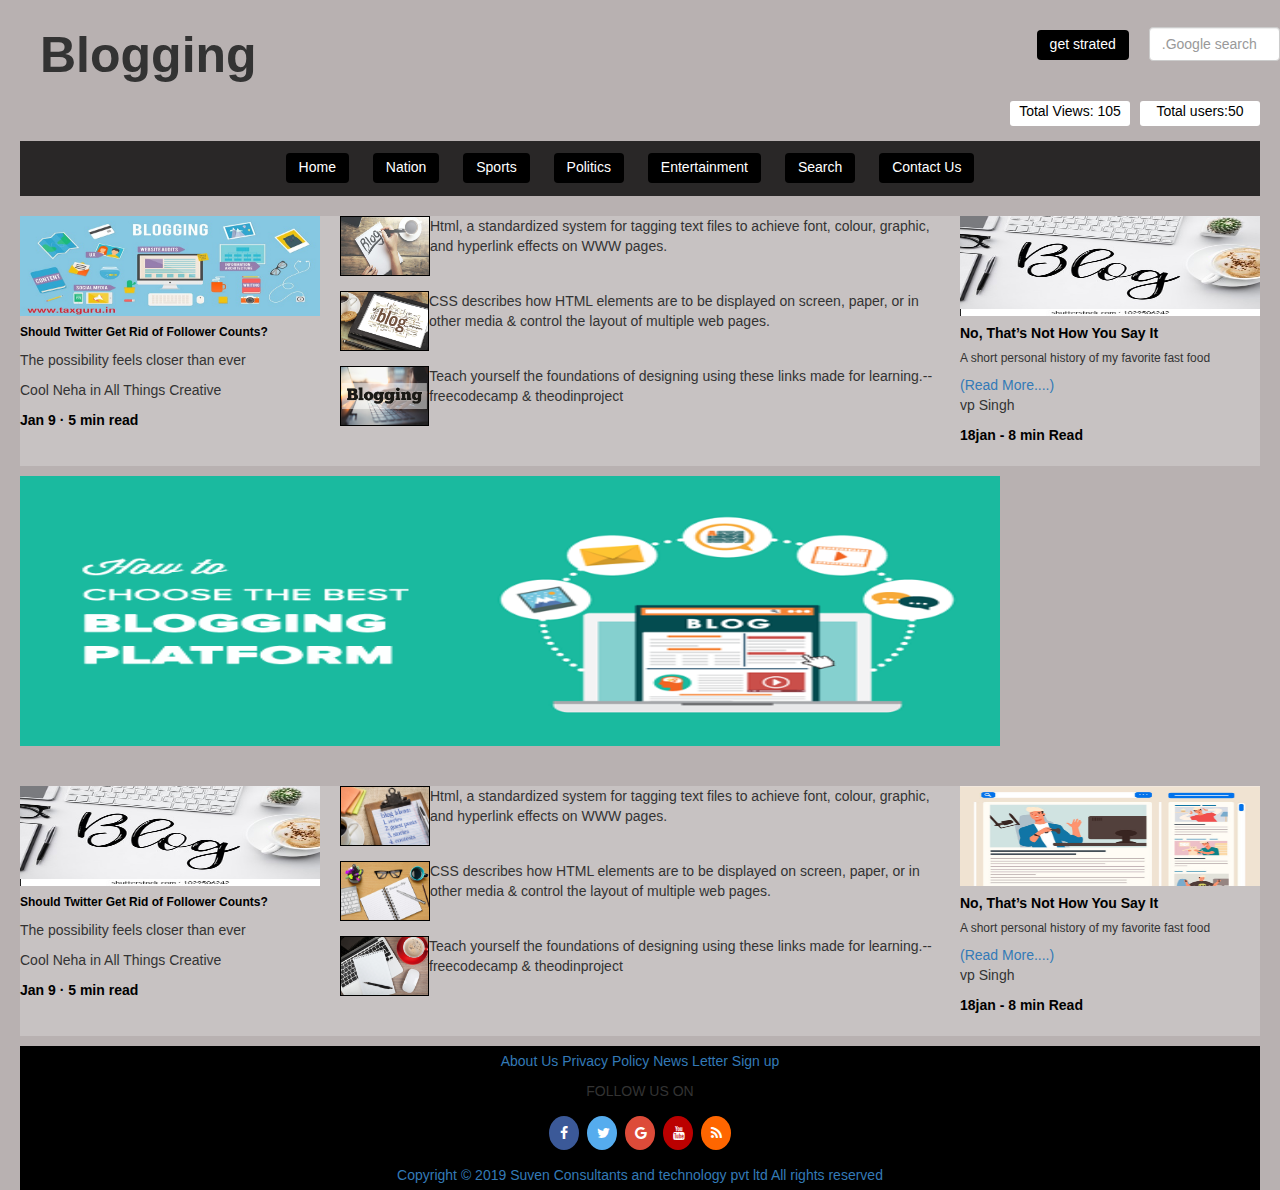
==== index.html @ 76fc1ee6 "initial commit" ====
<!DOCTYPE html>
<html lang="en">
<head>
    <meta charset="UTF-8">
    <meta http-equiv="X-UA-Compatible" content="IE=edge">
    
    <meta name="viewport" content="width=device-width, initial-scale=1.0">
    
    <link rel="stylesheet" href="index.css">

    <link rel="stylesheet" href="http://maxcdn.bootstrapcdn.com/bootstrap/3.3.6/css/bootstrap.min.css">
    <link rel="stylesheet" href="https://cdnjs.cloudflare.com/ajax/libs/font-awesome/4.7.0/css/font-awesome.min.css">

    <title>Blogging</title>
</head>
<body>
    <header>
        <div class="contain">
            <div class="head">
                <p >Blogging</p>

            </div>
            <div class="nav12">
                <a href="./getstarted.html" class="btn btn-dark">get strated</a>
                <input class="form-control form-control-sm" type="text" placeholder=".Google search" aria-label=".form-control-sm example">
            </div>
        </div>

        <div class="nav2">
            <p>Total Views: 105</p>
            <p>Total users:50</p>
        </div>
        <div class="nav3">
            <a href="#" class="btn btn-dark">Home</a>
            <a href="#" class="btn btn-dark">Nation</a>
            <a href="#" class="btn btn-dark">Sports</a>
            <a href="#" class="btn btn-dark">Politics</a>
            <a href="#" class="btn btn-dark">Entertainment</a>
            <a href="#" class="btn btn-dark">Search</a>
            <a href="#" class="btn btn-dark">Contact Us</a>

        </div>

    </header>
    
    <main>
     <br>
    <div class="space"></div>
<section class="main">


        <section class="first">
            <div class="left">
                <img src="./10.jpg" alt="" width="100%" height="40%">
                <div>
                    <h6 class="text">Should Twitter Get Rid of Follower Counts?</h6>
                    <p>The possibility feels closer than ever</p>
                    <p>Cool Neha in All Things Creative </p>
                      <p class="text">  Jan 9 · 5 min read</p>
                </div>
            </div>
            <div class="between">
                <div class="middle">
                    <img src="./7.jpg" alt="img" width="15%" height="80%">
                    <p>Html, a standardized system for tagging text files to achieve font, colour, graphic, and hyperlink effects on WWW pages.</p>

                </div>
                <div class="middle">
                    <img src="./8.jpg" alt="img" width="15%" height="80%">
                    <p>CSS describes how HTML elements are to be displayed on screen, paper, or in other media & control the layout of multiple web pages.</p>

                </div>
                <div class="middle">
                    <img src="./6.jpg" alt="img" width="15%" height="80%">
                    <p>Teach yourself the foundations of designing using these links made for learning.--freecodecamp & theodinproject</p>

                </div>

            </div>

            <div class="right">
                <img src="./11.jpg" alt="" width="100%" height="40%">
                <div>
                    <h5 class="text">No, That’s Not How You Say It</h5>
                    <h6>A short personal history of my favorite fast food </h6>
                    <a href="/readmore.html">(Read More....)</a>
                    <p>vp Singh</p>
                    <p class="text">18jan - 8 min Read</p>
                </div>
            </div>
        </section>

        <section class="second">
            <img src="./2.png" alt="img" width="79%" height="90%">
        </section>
        
        <section class="third">
            <div class="left">
                <img src="./11.jpg" alt="" width="100%" height="40%">
                <div>
                    <h6 class="text">Should Twitter Get Rid of Follower Counts?</h6>
                    <p>The possibility feels closer than ever</p>
                    <p>Cool Neha in All Things Creative </p>
                      <p class="text">  Jan 9 · 5 min read</p>
                </div>
            </div>
            <div class="between">
                <div class="middle">
                    <img src="./1.jpg" alt="img" width="15%" height="80%">
                    <p>Html, a standardized system for tagging text files to achieve font, colour, graphic, and hyperlink effects on WWW pages.</p>

                </div>
                <div class="middle">
                    <img src="./2.jpg" alt="img" width="15%" height="80%">
                    <p>CSS describes how HTML elements are to be displayed on screen, paper, or in other media & control the layout of multiple web pages.</p>

                </div>
                <div class="middle">
                    <img src="./3.jpg" alt="img" width="15%" height="80%">
                    <p>Teach yourself the foundations of designing using these links made for learning.--freecodecamp & theodinproject</p>

                </div>

            </div>

            <div class="right">
                <img src="./13.jpg" alt="" width="100%" height="40%">
                <div>
                    <h5 class="text">No, That’s Not How You Say It</h5>
                    <h6>A short personal history of my favorite fast food </h6>
                    <a href="#">(Read More....)</a>
                    <p>vp Singh</p>
                    <p class="text">18jan - 8 min Read</p>
                </div>
            </div>
        </section>
   
    </section>

 <section id="footer" >
     <!-- <div class="f"> -->
        <div class="f1">
            <a href="/aboutus.html">About Us</a>
            <a href="">Privacy Policy</a>
            <a href="">News Letter</a>
            <a href="">Sign up</a>
        </div>
    
        <div class="follow">
            FOLLOW US ON
        </div>
    
    
        <div class="social">
            <a href="#" class="fa fa-facebook"></a>
    <a href="#" class="fa fa-twitter"></a>
    <a href="#" class="fa fa-google"></a>
    <a href="#" class="fa fa-youtube"></a>
    <a href="#" class="fa fa-rss"></a>
    
    
        </div>
    
        <div class="f2">
            <a href="">Copyright © 2019</a>
            <a href=""> Suven Consultants and technology pvt ltd</a>
            <a href="">All rights reserved</a>
        </div>
     <!-- </div> -->
    
    </section>
</main>
<script
src="https://code.jquery.com/jquery-3.2.1.slim.min.js"
integrity="sha384-KJ3o2DKtIkvYIK3UENzmM7KCkRr/rE9/Qpg6aAZGJwFDMVNA/GpGFF93hXpG5KkN"
crossorigin="anonymous"
></script>
<script
src="https://cdnjs.cloudflare.com/ajax/libs/popper.js/1.12.9/umd/popper.min.js"
integrity="sha384-ApNbgh9B+Y1QKtv3Rn7W3mgPxhU9K/ScQsAP7hUibX39j7fakFPskvXusvfa0b4Q"
crossorigin="anonymous"
></script>
<script
src="https://maxcdn.bootstrapcdn.com/bootstrap/4.0.0/js/bootstrap.min.js"
integrity="sha384-JZR6Spejh4U02d8jOt6vLEHfe/JQGiRRSQQxSfFWpi1MquVdAyjUar5+76PVCmYl"
crossorigin="anonymous"
></script>
</body>
</html>
---- index.css ----
*{
    background-color: rgb(184, 177, 177);
    margin: 0;
    padding: 0;
    font-family: Verdana, Geneva, Tahoma, sans-serif;
}
body{
    background-color: rgb(184, 177, 177);

}
.contain{
    display: flex;
    margin-top: 20px;
}
.head{
    font-size: 50px;
    margin-left: 40px;
    font-weight: bolder;
}
.nav12{
    margin-left: 780px;
    display: flex;
    /* float: right ; */
    margin-top: 7px;
}
.nav12 >a{
    margin-right: 20px;
    margin-top: 3px;
    color: white;
    text-align: center;
    justify-content: center;
    background-color: black;
    text-decoration: none;
    height:30px;
    padding-top: 3px;
}
.nav12 > a:hover{
    color: green;
}
#googlesearch{
    margin-left: 30px;   
}
.nav2{
    display: flex;
    float: right;
    margin-right: 10px;
    color: black;
}
.nav2>p{
    margin-right: 10px;
    background-color: white;
    border-radius: 3px;
    justify-content: center;
    text-align: center;
    width: 120px;
    height: 25px;
}
.nav3{
    margin-top: 40px;
    background-color: rgb(41, 39, 39);
    height: 55px;
    justify-content: center;
    text-align: center;
    margin-left: 20px;
    margin-right: 20px;
    
}
.nav3>a{
    margin-right: 20px;
    margin-top: 12px;
    color: white;
    text-align: center;
    justify-content: center;
    background-color: black;
    text-decoration: none;
    height:30px;
    padding-top: 3px;
}
.nav3 >a:hover{
    color: green;
}

.left{
    width: 30%;
    /* background-color: rgb(199, 194, 194); */
    background: none;
    height: 100%;
    
}
.left>div,p,h6{
    background: none;
}



.between{
    width: 60%;
    margin-left: 20px;
    margin-right: 20px;
    background: none;
}
.between>div,p,h6{
    background: none;
}
.first,.third{
    display: flex;
    background-color: rgb(199, 194, 194);
    height: 250px;


}
.middle{
    display: flex;
    height: 30%;

}

.middle > img{
    border: 1px solid black;
}

.right{
    width: 30%;
    background: none;
    
}
.right>div,p,h5,h6{
    background: none;
}

.right > p{
    font-size: 9px;
}
.text{
    color: black;
    font-weight: 800;
}
.second{
    height: 300px;
    margin-top: 10px;
    margin-bottom: 10px;
    
}

.main{
    margin-left: 20px;
    margin-right: 20px;
}

.fa {
    padding: 10px;
    font-size: 30px;
    width: 30px;
    text-align: center;
    text-decoration: none;
    margin: 5px 2px;
    border-radius: 50%;
  }
  
  .fa:hover {
      opacity: 0.7;
  }
  
  .fa-facebook {
    background: #3B5998;
    color: white;
  }
  
  .fa-twitter {
    background: #55ACEE;
    color: white;
  }
  
  .fa-google {
    background: #dd4b39;
    color: white;
  }
  

  
  .fa-youtube {
    background: #bb0000;
    color: white;
  }
  
  
.fa-rss {
    background: #ff6600;
    color: white;
  }

  #footer{
      margin-top: 10px;
      margin-left: 20px;
      margin-right: 20px;
      
    }
.f1,.f2,.social,.follow{
background-color: black !important;  
    padding: 5px;
    justify-content: center;
    text-align: center;
    
}

.hr{
    background-color: rgb(184, 177, 177);

    size: 400px;
}
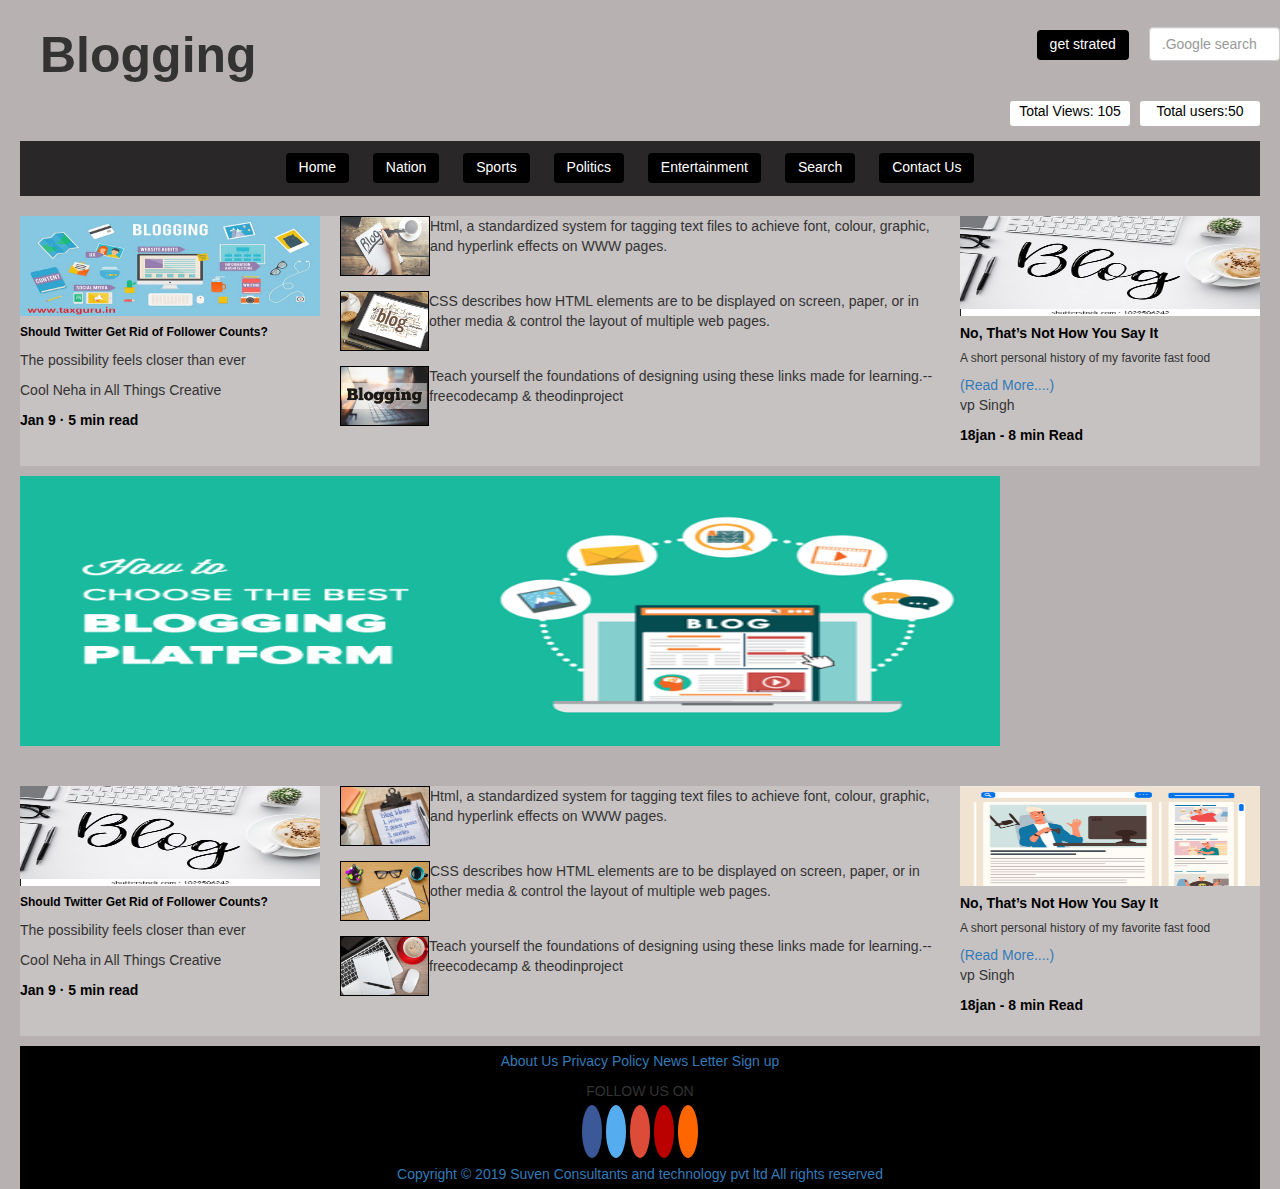
==== commit 13c1a956: "Update index.html" ====
--- a/index.html
+++ b/index.html
@@ -9,8 +9,8 @@
     <link rel="stylesheet" href="index.css">
 
     <link rel="stylesheet" href="http://maxcdn.bootstrapcdn.com/bootstrap/3.3.6/css/bootstrap.min.css">
-    <link rel="stylesheet" href="https://cdnjs.cloudflare.com/ajax/libs/font-awesome/4.7.0/css/font-awesome.min.css">
-
+<!--     <link rel="stylesheet" href="https://cdnjs.cloudflare.com/ajax/libs/font-awesome/4.7.0/css/font-awesome.min.css">
+ -->
     <title>Blogging</title>
 </head>
 <body>
@@ -186,4 +186,4 @@
 crossorigin="anonymous"
 ></script>
 </body>
-</html>+</html>
